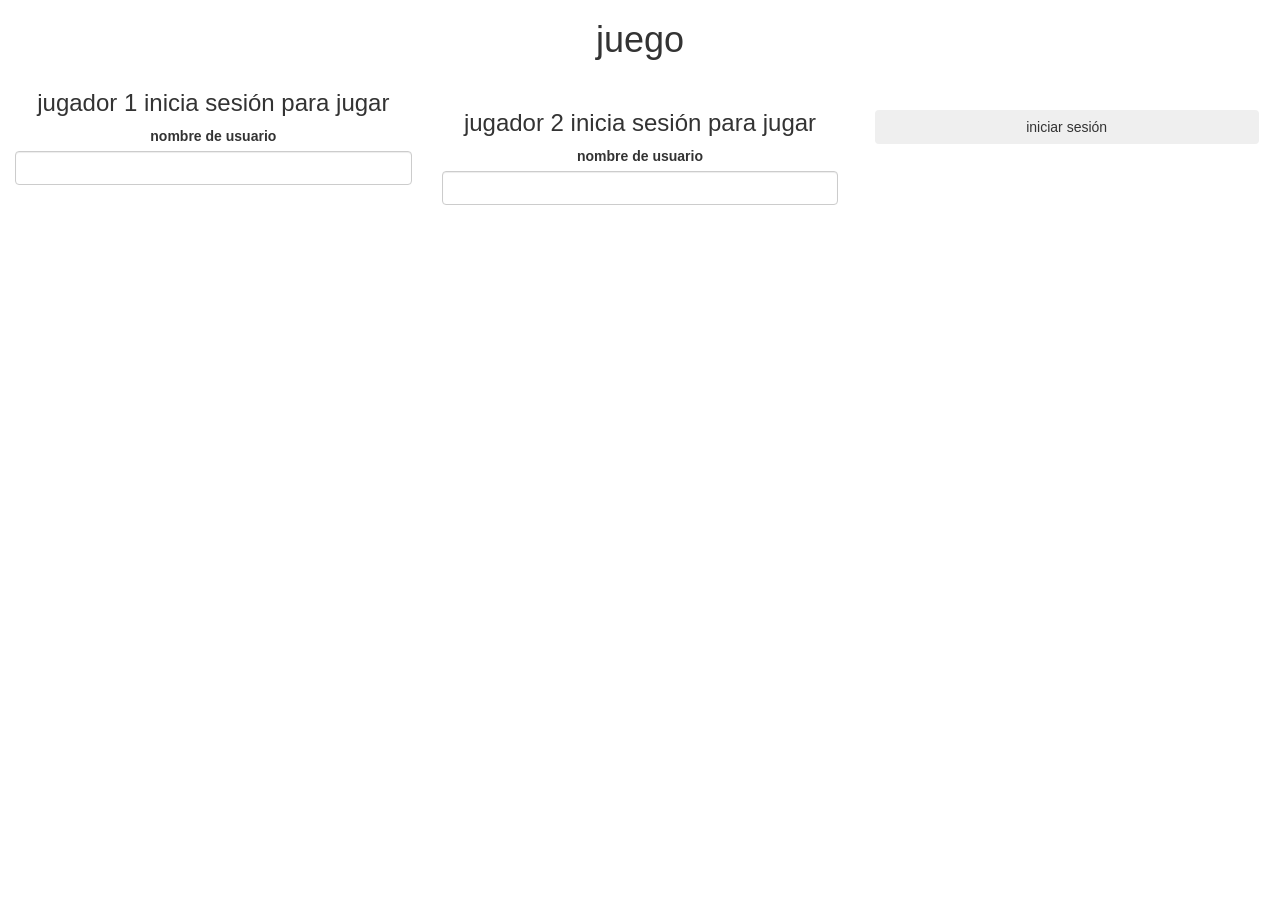
==== index.html @ 81efd4fb "Add files via upload" ====
<!DOCTYPE html>
<html>
<head>
    <title>adivina la palabra</title>

    <meta name="viewport" content="width=device-width, initial-scale=1">
    <link rel="stylesheet" href="https://maxcdn.bootstrapcdn.com/bootstrap/3.4.0/css/bootstrap.min.css">
    <script src="https://ajax.googleapis.com/ajax/libs/jquery/3.4.1/jquery.min.js"></script>
    <script src="https://maxcdn.bootstrapcdn.com/bootstrap/3.4.0/js/bootstrap.min.js"></script>
 <script src="game_login.js"></script>   
</head>
<body>

 <center>
    <h1>juego</h1>
 
<div class="col-lg-4 col-sm-8 col-xs-11 login_div1">
<h3>jugador 1 inicia sesión para jugar</h3>  
<label>nombre de usuario</label>
<imput type="text" id="player1_name_imput" class="form-control" placeholder="nombre de usuario 1"> 
    <br>
</div>

<br> 
<div class="col-lg-4 col-sm-8 col-xs-11 login_div2">
    <h3>jugador 2 inicia sesión para jugar</h3>  
    <label>nombre de usuario</label>
    <imput type="text" id="player2_name_imput" class="form-control" placeholder="nombre de usuario 2"> 
        <br>
    </div>
    <br>


    <button style="width: 30%;"  class="btn btn-secondary"  onclick="addUser()">iniciar sesión</button>
</center>
</body>
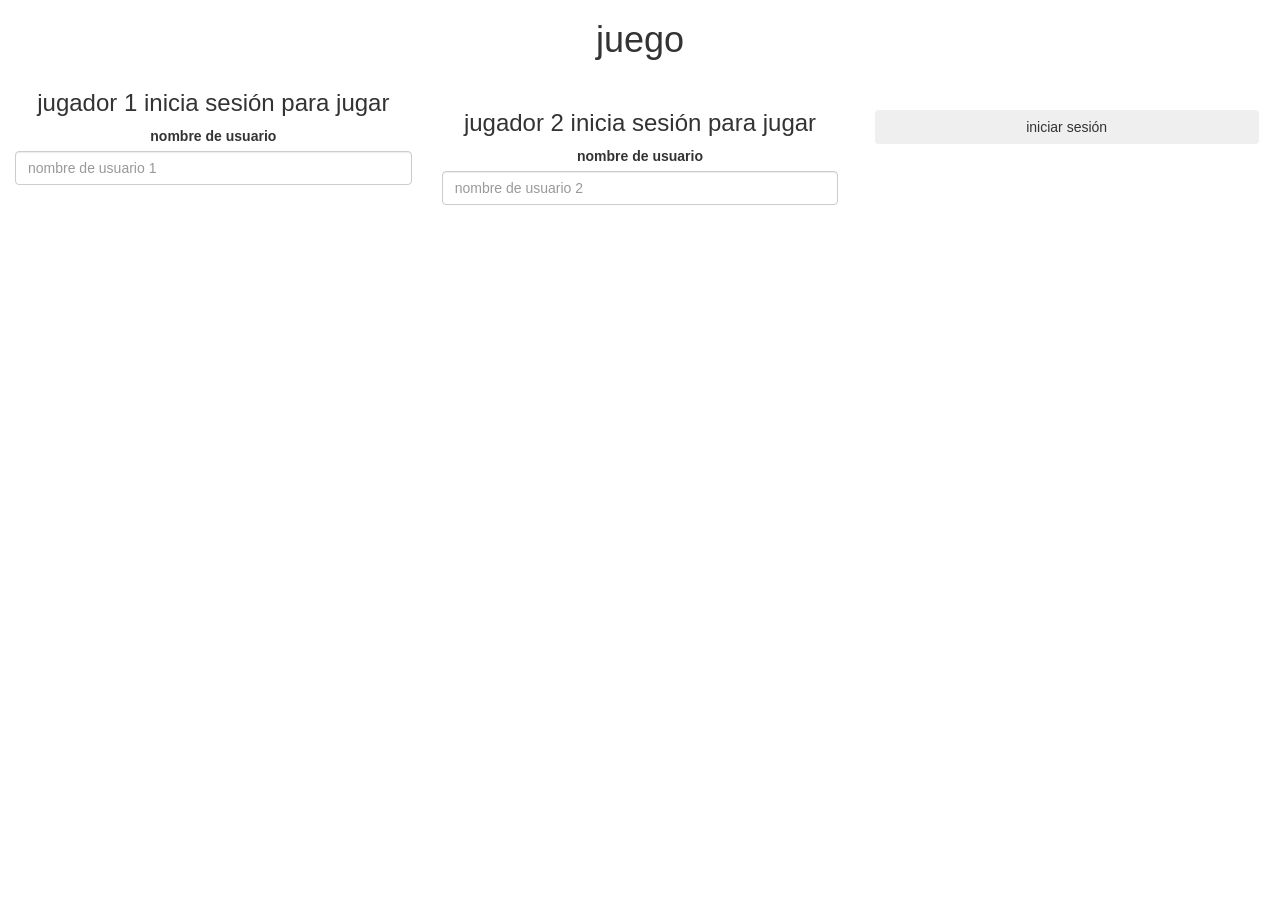
==== commit 11e189be: "Add files via upload" ====
--- a/index.html
+++ b/index.html
@@ -17,7 +17,7 @@
 <div class="col-lg-4 col-sm-8 col-xs-11 login_div1">
 <h3>jugador 1 inicia sesión para jugar</h3>  
 <label>nombre de usuario</label>
-<imput type="text" id="player1_name_imput" class="form-control" placeholder="nombre de usuario 1"> 
+<input type="text" id="player1_name_imput" class="form-control" placeholder="nombre de usuario 1"> 
     <br>
 </div>
 
@@ -25,13 +25,13 @@
 <div class="col-lg-4 col-sm-8 col-xs-11 login_div2">
     <h3>jugador 2 inicia sesión para jugar</h3>  
     <label>nombre de usuario</label>
-    <imput type="text" id="player2_name_imput" class="form-control" placeholder="nombre de usuario 2"> 
+    <input type="text" id="player2_name_input" class="form-control" placeholder="nombre de usuario 2"> 
         <br>
     </div>
     <br>
 
 
-    <button style="width: 30%;"  class="btn btn-secondary"  onclick="addUser()">iniciar sesión</button>
+    <button style="width: 30%;"  class="btn btn-secondary"  onclick="addUser()">iniciar sesión </button>
 </center>
 </body>   
     
